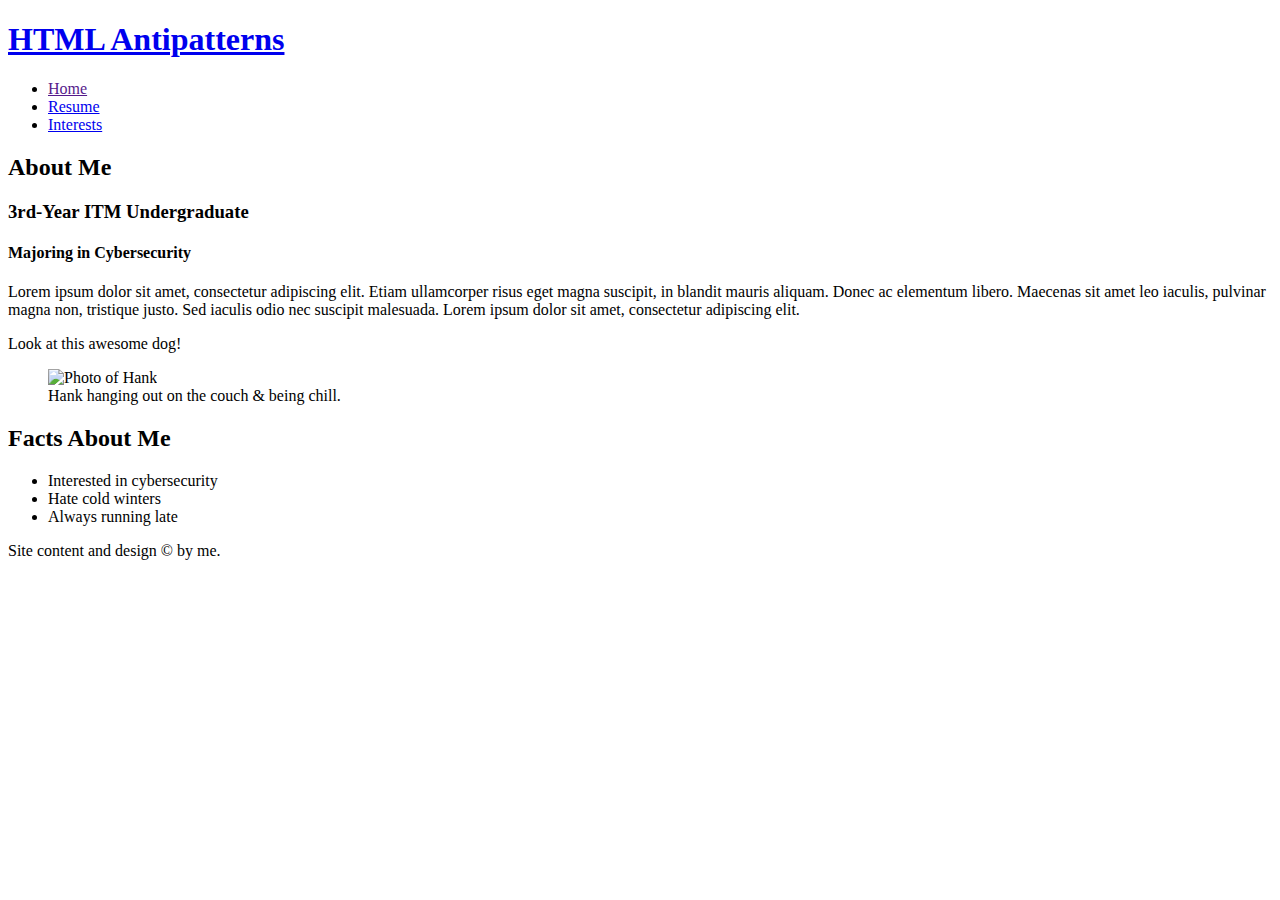
==== pp-02/index.html @ 27a64de9 "fixed 'my dog' to 'my_dog' in the article id" ====
<!DOCTYPE html>
<html id="home" lang="en">
<head>
  <title>HTML Antipatterns: Never Do These Things</title>
  <meta charset="utf-8" />
  <meta name="viewport" content="width=device-width,initial-scale=1.0,shrink-to-fit=no" />
  <link rel="stylesheet" href="screen.css" />
<body>
<h1><a href="http://example.com/index.html" rel="home">HTML Antipatterns</a></h1>
  <header id="header">
    <nav id="navigation">
     <ul>
      <li><a href="">Home</a></li>
      <li><a href="Resume/">Resume</a></li>
      <li><a href="Interests/">Interests</a></li>
     </ul>
    </nav>
  </header>
  <main id="content">
    <article id="primary">
      <h2>About Me</h2>
      <h3>3rd-Year ITM Undergraduate</h3>
      <h4>Majoring in Cybersecurity</h4>
      <p>
        Lorem ipsum dolor sit amet, consectetur adipiscing elit. Etiam ullamcorper
        risus eget magna suscipit, in blandit mauris aliquam. Donec ac elementum
        libero. Maecenas sit amet leo iaculis, pulvinar magna non, tristique justo.
        Sed iaculis odio nec suscipit malesuada. Lorem ipsum dolor sit amet, consectetur
        adipiscing elit.
      </p>
    </article>
    <article id="my_dog">
      <div class="header">Look at this awesome dog!</div>
        <figure>
          <img href="file:///Users/scarlethawk/Desktop/Photo%20Saves/DSC2235.JPEG" alt="Photo of Hank" />
            <figcaption>
              Hank hanging out on the couch & being chill.
            </figcaption>
        </figure>
    </article>
</main>
  <aside id="supporting">
    <h2>Facts About Me</h2>
    <ul>
        <li> Interested in cybersecurity</li>
        <li> Hate cold winters</li>
        <li> Always running late</li></li>
      </ul>
  </aside>
  <footer id="footer">
    Site content and design &copy; by me.
  </footer>
</body>
</html>
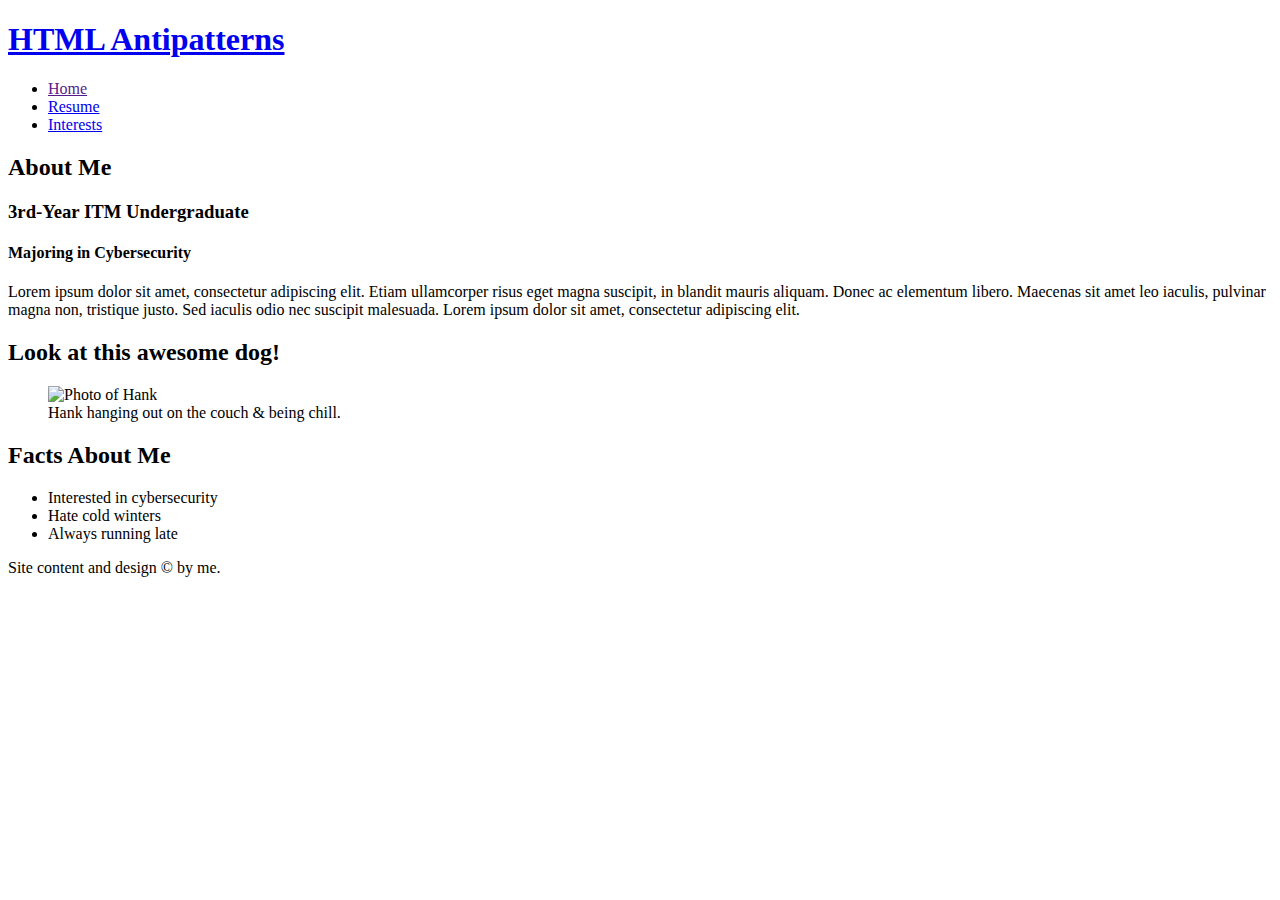
==== commit 794b4b57: "removed /div tag and added /h2 tag after article tag for my_dog" ====
--- a/pp-02/index.html
+++ b/pp-02/index.html
@@ -30,9 +30,9 @@
       </p>
     </article>
     <article id="my_dog">
-      <div class="header">Look at this awesome dog!</div>
+    <h2>Look at this awesome dog!</h2>
         <figure>
-          <img href="file:///Users/scarlethawk/Desktop/Photo%20Saves/DSC2235.JPEG" alt="Photo of Hank" />
+          <img src="file:///Users/scarlethawk/Desktop/Photo%20Saves/DSC2235.JPEG" alt="Photo of Hank" />
             <figcaption>
               Hank hanging out on the couch & being chill.
             </figcaption>
@@ -44,7 +44,7 @@
     <ul>
         <li> Interested in cybersecurity</li>
         <li> Hate cold winters</li>
-        <li> Always running late</li></li>
+        <li> Always running late</li>
       </ul>
   </aside>
   <footer id="footer">
